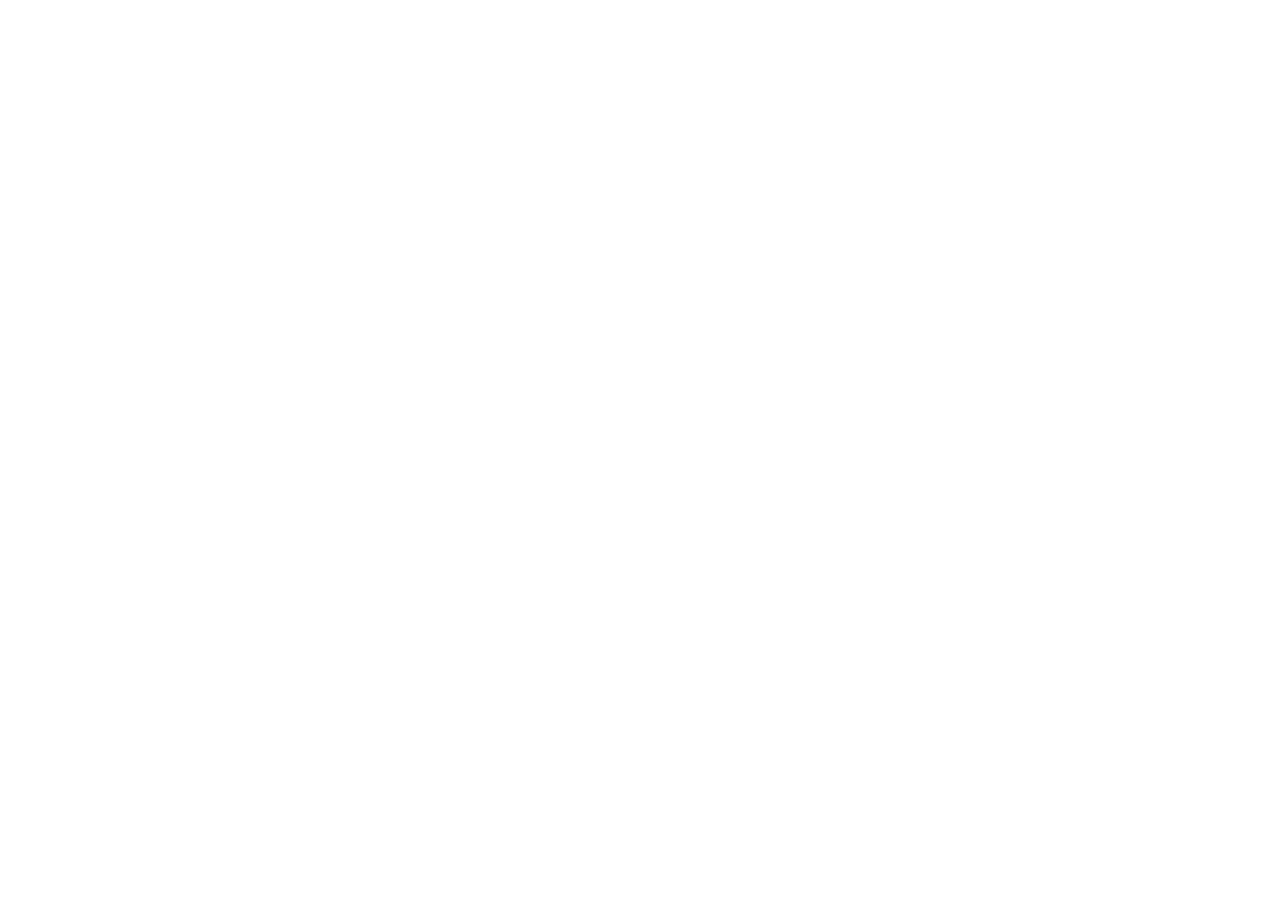
==== Index.html @ ca426a1d "First_Push" ====
<!DOCTYPE html>
<html lang="en">
  <head>
    <meta charset="UTF-8" />
    <meta name="viewport" content="width=device-width, initial-scale=1.0" />
    <title>Document</title>
  </head>
  <body></body>
</html>
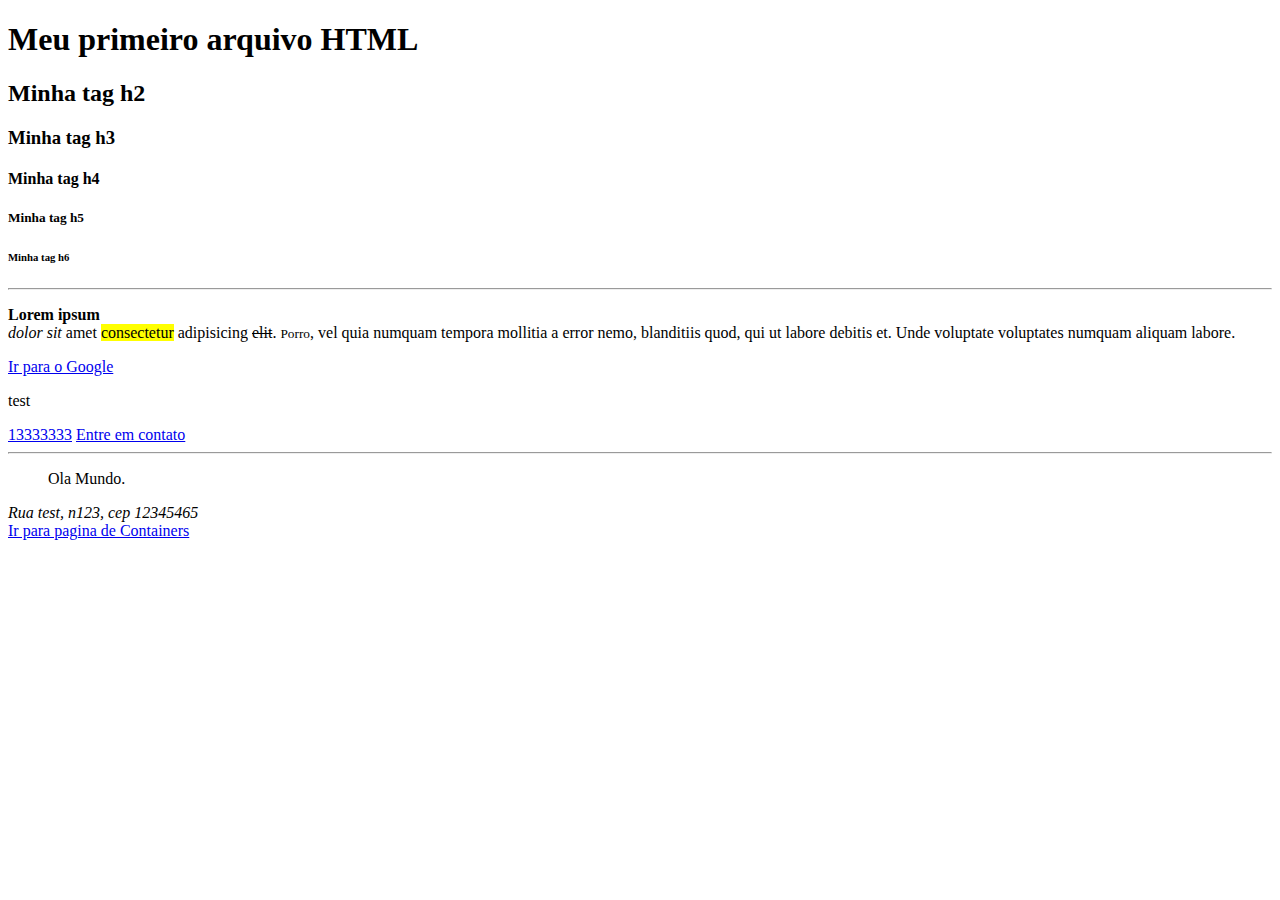
==== commit 42d68b2e: "Containers" ====
--- a/Index.html
+++ b/Index.html
@@ -5,5 +5,30 @@
     <meta name="viewport" content="width=device-width, initial-scale=1.0" />
     <title>Document</title>
   </head>
-  <body></body>
+  <body>
+    <h1>Meu primeiro arquivo HTML</h1>
+    <h2>Minha tag h2</h2>
+    <h3>Minha tag h3</h3>
+    <h4>Minha tag h4</h4>
+    <h5>Minha tag h5</h5>
+    <h6>Minha tag h6</h6>
+    <hr />
+    <p>
+      <b>Lorem</b> <strong>ipsum</strong><br />
+      <i>dolor</i> <em>sit</em> amet <mark>consectetur</mark> adipisicing
+      <del>elit</del>. <small>Porro</small>, vel quia numquam tempora mollitia a
+      error nemo, blanditiis quod, qui ut labore debitis et. Unde voluptate
+      voluptates numquam aliquam labore.
+    </p>
+    <a href="https://google.com" title="Ir para o site do Google"
+      >Ir para o Google</a
+    >
+    <p>test</p>
+    <a href="tel:13333333">13333333</a>
+    <a href="caiquecoleto@gmail.com">Entre em contato</a>
+    <hr />
+    <blockquote>Ola Mundo.</blockquote>
+    <address>Rua test, n123, cep 12345465</address>
+    <a href="./containers.html">Ir para pagina de Containers</a>
+  </body>
 </html>
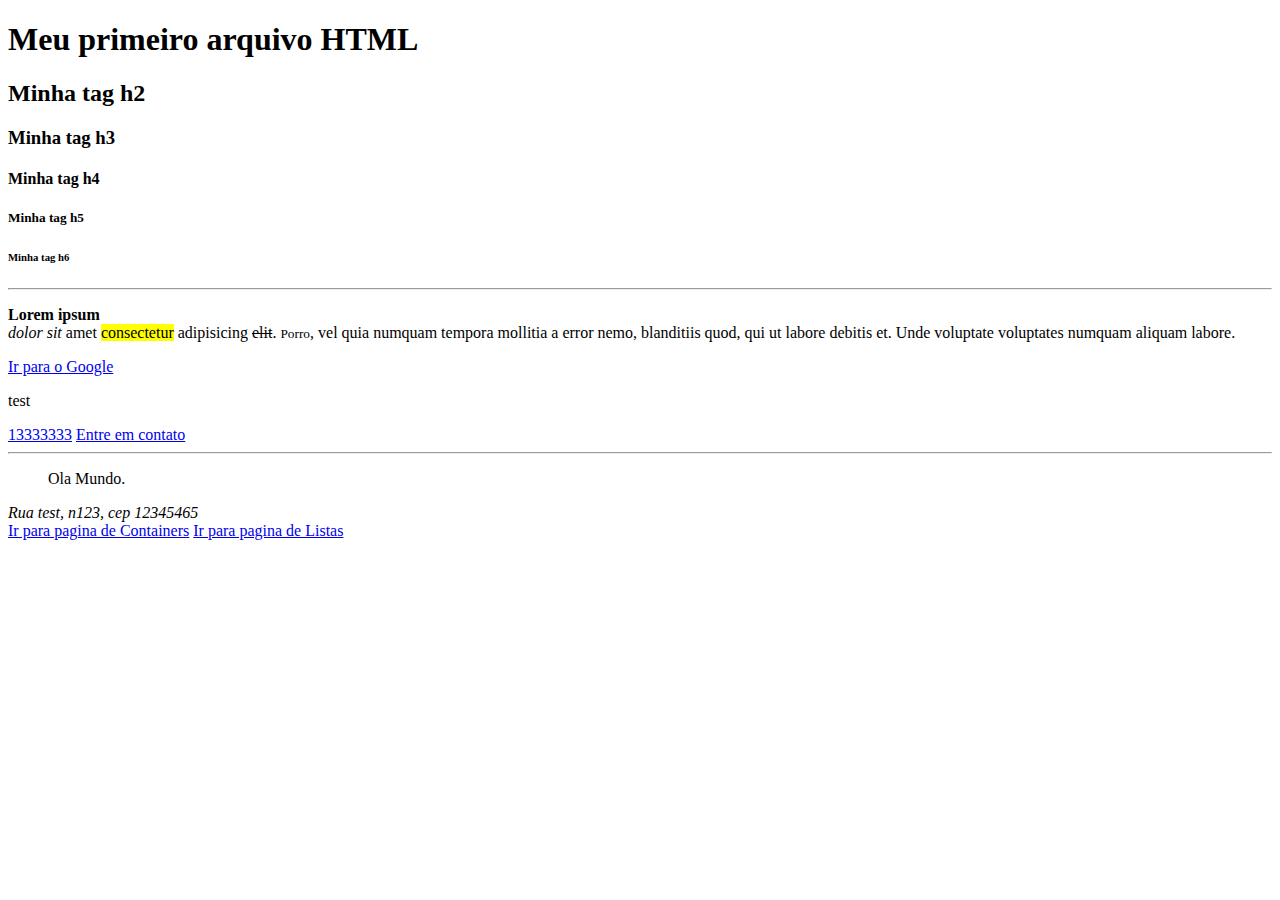
==== commit 79a6dd21: "Listas" ====
--- a/Index.html
+++ b/Index.html
@@ -30,5 +30,6 @@
     <blockquote>Ola Mundo.</blockquote>
     <address>Rua test, n123, cep 12345465</address>
     <a href="./containers.html">Ir para pagina de Containers</a>
+    <a href="./listas.html">Ir para pagina de Listas</a>
   </body>
 </html>
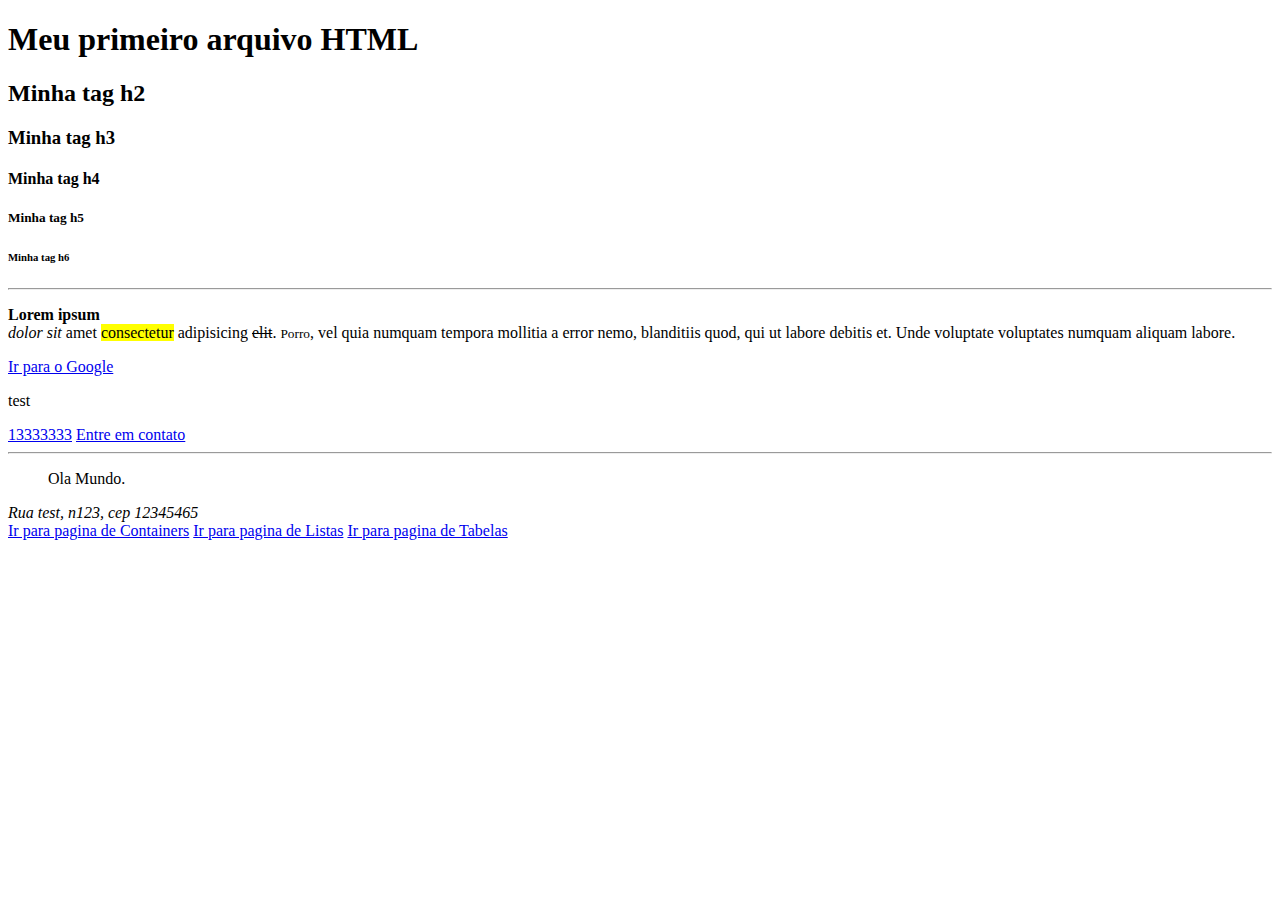
==== commit 4ff61b10: "Tabelas" ====
--- a/Index.html
+++ b/Index.html
@@ -31,5 +31,6 @@
     <address>Rua test, n123, cep 12345465</address>
     <a href="./containers.html">Ir para pagina de Containers</a>
     <a href="./listas.html">Ir para pagina de Listas</a>
+    <a href="./tabelas.html">Ir para pagina de Tabelas</a>
   </body>
 </html>
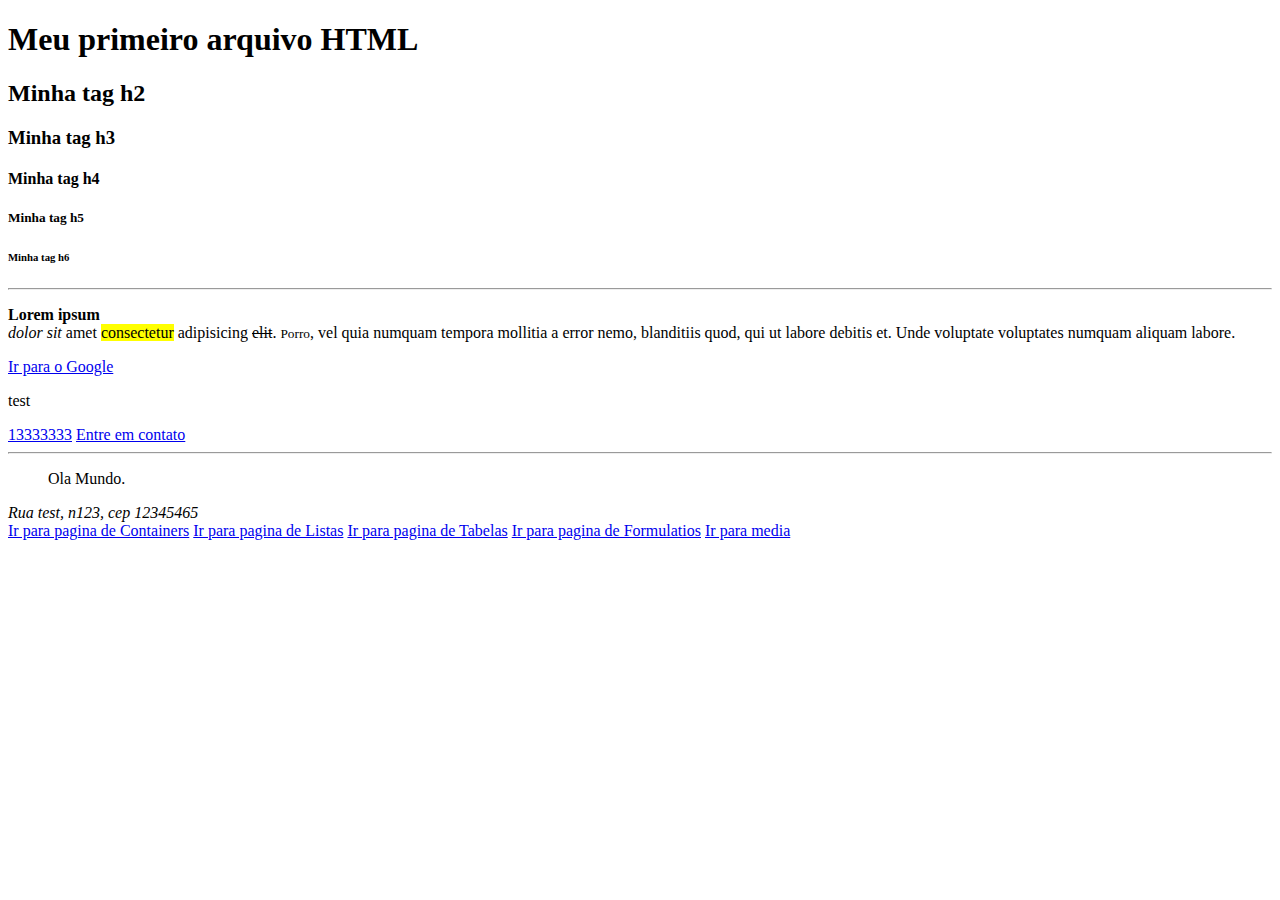
==== commit 0169d281: "Media,Forms" ====
--- a/Index.html
+++ b/Index.html
@@ -32,5 +32,10 @@
     <a href="./containers.html">Ir para pagina de Containers</a>
     <a href="./listas.html">Ir para pagina de Listas</a>
     <a href="./tabelas.html">Ir para pagina de Tabelas</a>
+    <a href="./fomulario.html">Ir para pagina de Formulatios</a>
+    <a href="./media.html">Ir para media</a>
+    <table>
+      <tf
+    </table>
   </body>
 </html>
